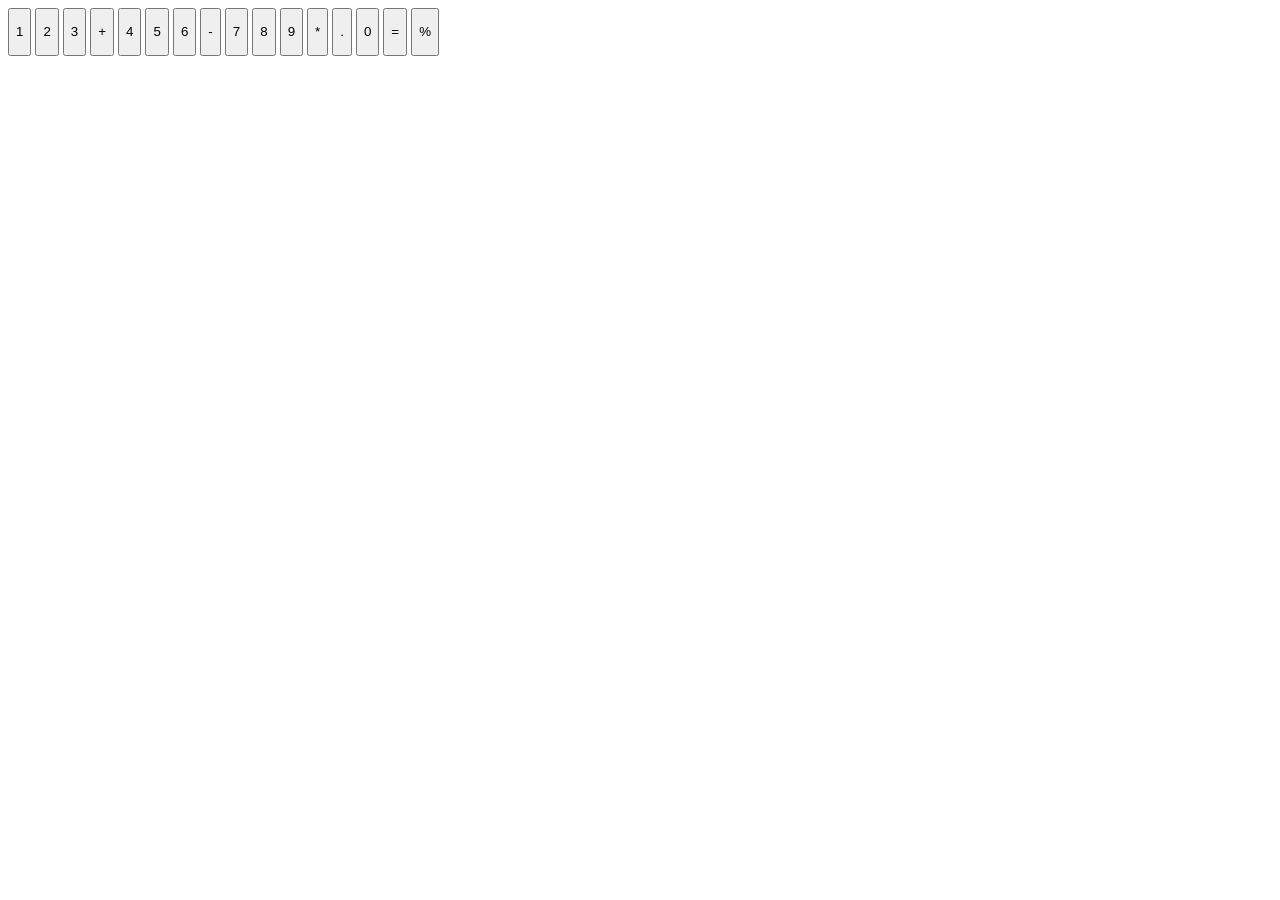
==== calculator/index.html @ dd5a0c35 "upload calculator,id card,resume,portfolio projects" ====
<!<html lang="en">
<head>
    <meta charset="UTF-8">
    <meta name="viewport" content="width=device-width, initial-scale=1.0">
    <title>CALCULATOR</title>
    <link rel="stylesheet" href="styles.css">
</head>
<body>
    <!--Basic calculator-->
    <div class="cal-outline">
        <div class="display-keys-container">
            <div class="cal-display"> </div>
            <div class="cal-keys">
                <button class="b-num-1">
                    <p>1</p>
                </button>
                <button class="b-num-2">
                    <p>2</p>
                </button>
                <button class="b-num-3">
                    <p>3</p>
                </button>
                 <button class="b-num-plus">
                    <p>+</p>
                </button>
                <button class="b-num-4">
                    <p>4 </p>
                </button>
                <button class="b-num-5">
                    <p>5</p>
                </button>
                <button class="b-num-6">
                    <p>6</p>
                </button>
                 <button class="b-num-minus">
                    <p>-</p>
                </button>
                <button class="b-num-7">
                    <p>7</p>
                </button>
                <button class="b-num-8">
                    <p>8</p>
                </button>
                <button class="b-num-9">
                    <p>9</p>
                </button>
                 <button class="b-num-mult">
                    <p>*</p>
                </button>
                <button class="b-num-dot">
                    <p>.</p>
                </button>
                <button class="b-num-0">
                    <p>0</p>
                </button>
                <button class="b-num-equals">
                    <p>=</p>
                </button>
                 <button class="b-num-divide">
                    <p>%</p>
                </button>
          </div>
        </div> 
    </div>

</body>
</html
---- calculator/styles.css ----
*
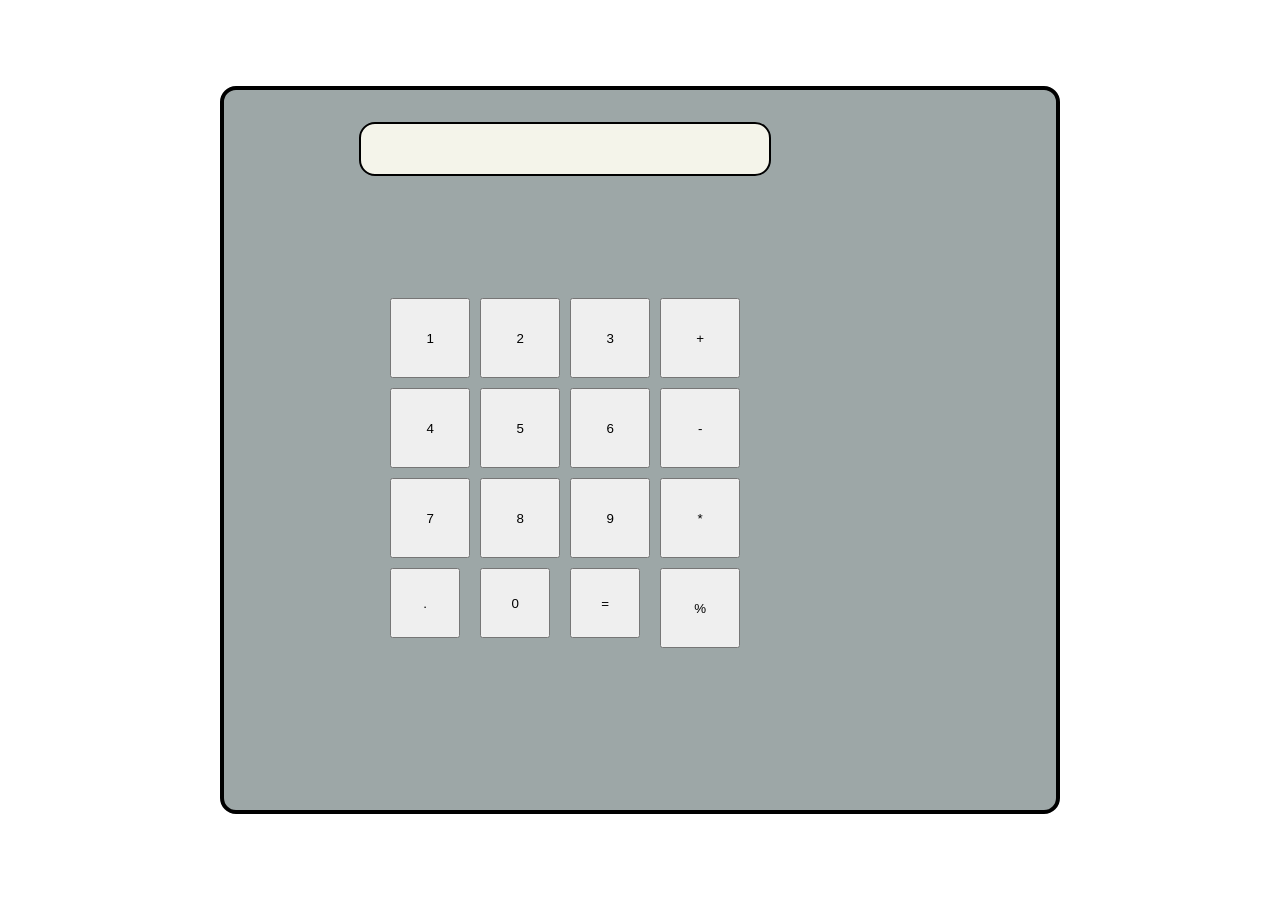
==== commit c12dd24a: "upload my projects" ====
--- a/calculator/index.html
+++ b/calculator/index.html
@@ -1,5 +1,4 @@
-
-<!<html lang="en">
+<html lang="en">
 <head>
     <meta charset="UTF-8">
     <meta name="viewport" content="width=device-width, initial-scale=1.0">
--- a/calculator/styles.css
+++ b/calculator/styles.css
@@ -1 +1,109 @@
-* +* {
+   margin: 0;
+   padding: 0;
+}
+
+body {
+   display: flex;
+   justify-content: center;
+   align-items: center;
+}
+
+.cal-outline{
+   border: 0.25em solid black;
+   border-radius: 16px;
+   width: 65vw;
+   height: 80vh;
+   margin: 1.75em;
+   background-color: rgb(157, 167, 167);
+}
+
+.display-keys-container {
+   display: inline-block;
+   justify-content: center;
+   padding: 0px 50px 50px;
+   width: 70%;
+}
+
+.cal-display {
+   border: 0.15em solid black;
+   border-radius: 16px;
+   background-color: rgb(244, 244, 234);
+   width: 70%;
+   height: 50px;
+   margin: 2em auto;
+}
+
+
+
+.cal-keys {
+   display: grid;
+   grid-template-columns: 80px 80px 80px 80px;
+   column-gap: 10px;
+   grid-template-rows: 80px 80px 80px 80px 80px;
+   row-gap: 10px;
+   justify-content: center;
+   padding: 90px ;
+   
+}
+
+.b-num-dot {
+   width: 70px;
+   height: 70px;
+   
+
+}
+
+.b-num-0 {
+   width: 70px;
+   height: 70px;
+}
+.b-num-equals {
+   width: 70px;
+   height: 70px;
+}
+
+.b-num-1 {
+   width: 80px;
+   height: 80px;
+}
+
+.b-num-2 {
+   width: 80px;
+   height: 80px;
+}
+
+.b-num-3 {
+   width: 80px;
+   height: 80px;
+}
+
+.b-num-4 {
+   width: 80px;
+   height: 80px;
+}
+
+.b-num-5 {
+   width: 80px;
+   height: 80px;
+}
+
+.b-num-6 {
+   width: 80px;
+   height: 80px;
+}
+
+.b-num-7 {
+   width: 80px;
+   height: 80px;
+}
+
+.b-num-8 {
+   width: 80px;
+   height: 80px;
+}
+
+.b-num-9 {
+   width: 80px;
+   height: 80px;
+}
